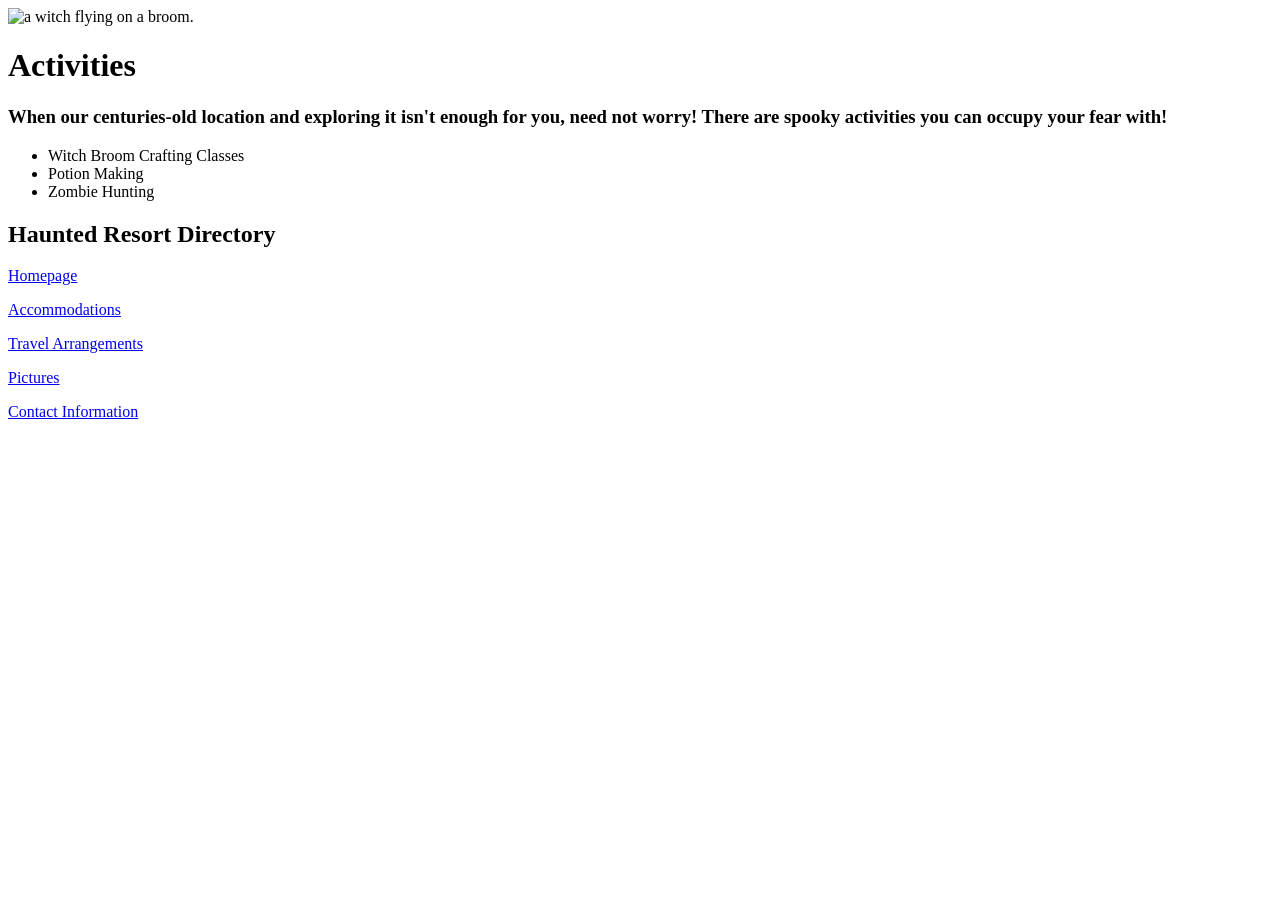
==== activities.html @ f1e44cb7 "added activities info" ====
<!DOCTYPE html>
<html lang="en-US">
<head>
  <link href="css/styles.css" rel="stylesheet" type="text/css">
  <title>Activities</title>
</head>
<img src="img/witch.jpg" height=200 length=550 alt="a witch flying on a broom.">
<body>
  <h1>Activities</h1>
  <h3>When our centuries-old location and exploring it isn't enough for you, need not worry! There are spooky activities you can occupy your fear with!</h3>
  <ul>
    <li>Witch Broom Crafting Classes</li>
    <li>Potion Making</li>
    <li>Zombie Hunting</li>
  </ul>

  <h2>Haunted Resort Directory</h1>
  <p><a href="resort.html">Homepage</a></p>
  <p><a href="accommodations.html">Accommodations</a></p>
  <p><a href="travel-arrangements.html">Travel Arrangements</a></p>
  <p><a href="pictures.html">Pictures</a></p>
  <p><a href="contact-information.html">Contact Information</a></p>
</body>
</html>
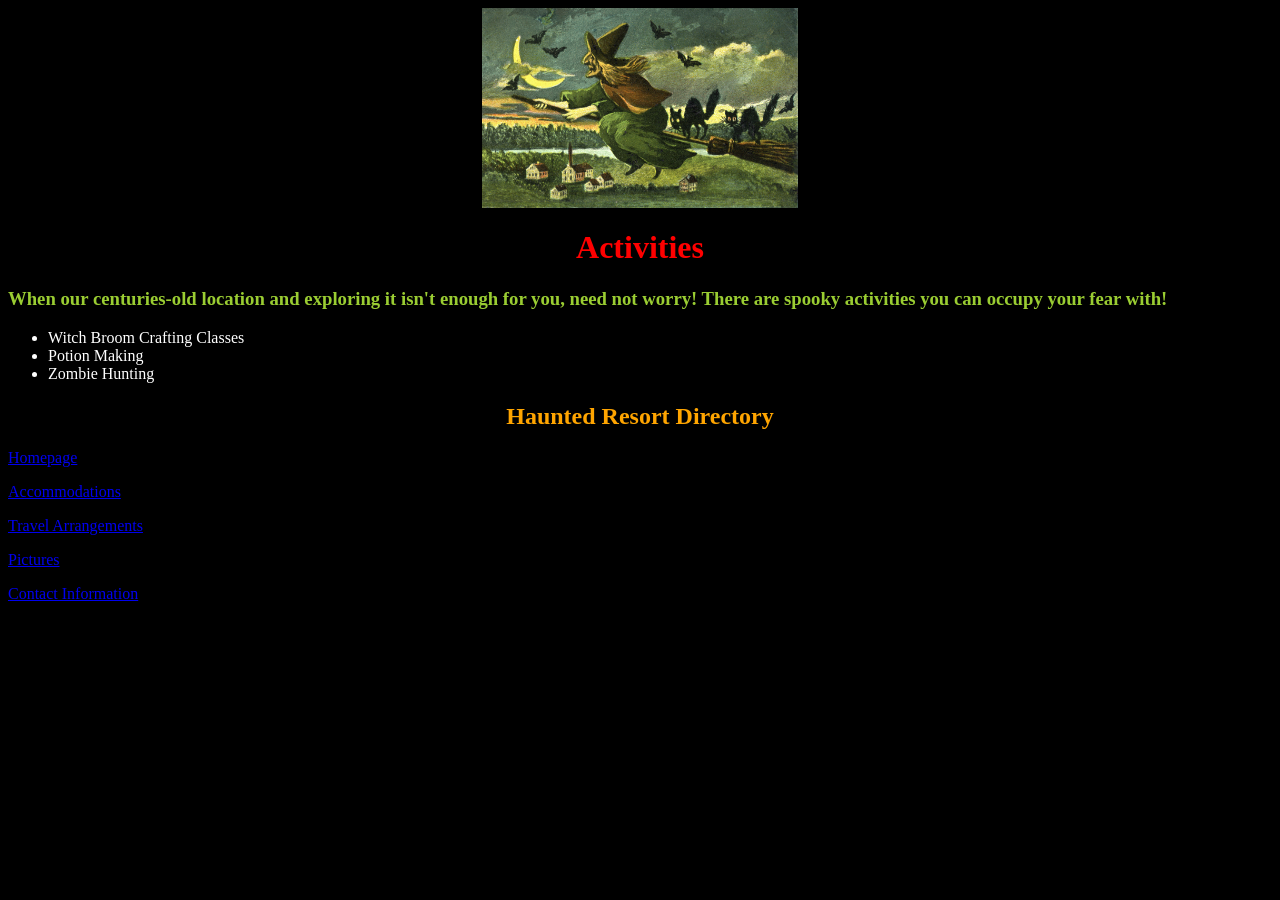
==== commit d34b6af2: "Add README\" ====
--- a/activities.html
+++ b/activities.html
@@ -4,7 +4,7 @@
   <link href="css/styles.css" rel="stylesheet" type="text/css">
   <title>Activities</title>
 </head>
-<img src="img/witch.jpg" height=200 length=550 alt="a witch flying on a broom.">
+<img src="img/witch.jpg" height=200 length=550 alt="a witch flying on a broom." class="center">
 <body>
   <h1>Activities</h1>
   <h3>When our centuries-old location and exploring it isn't enough for you, need not worry! There are spooky activities you can occupy your fear with!</h3>
--- a/css/styles.css
+++ b/css/styles.css
@@ -0,0 +1,43 @@
+h1 {
+  color: red;
+  text-align: center;
+}
+
+h2 {
+  font-style: bold;
+  text-align: center;
+  color: orange;
+}
+
+h3 {
+  font-style: normal;
+  text-align: left;
+  color: yellowgreen;
+}
+
+p {
+  color: white;
+}
+
+body {
+  background-color: black;
+  font-family: 'Times New Roman', Times, serif;
+}
+
+ul {
+  front-style: bold;
+  text-align: normal;
+  color: white
+}
+
+.center {
+  display: block;
+  margin-left: auto;
+  margin-right: auto;
+  width: 25%;
+}
+
+h4 {
+  text-align:center;
+  color: white
+}
